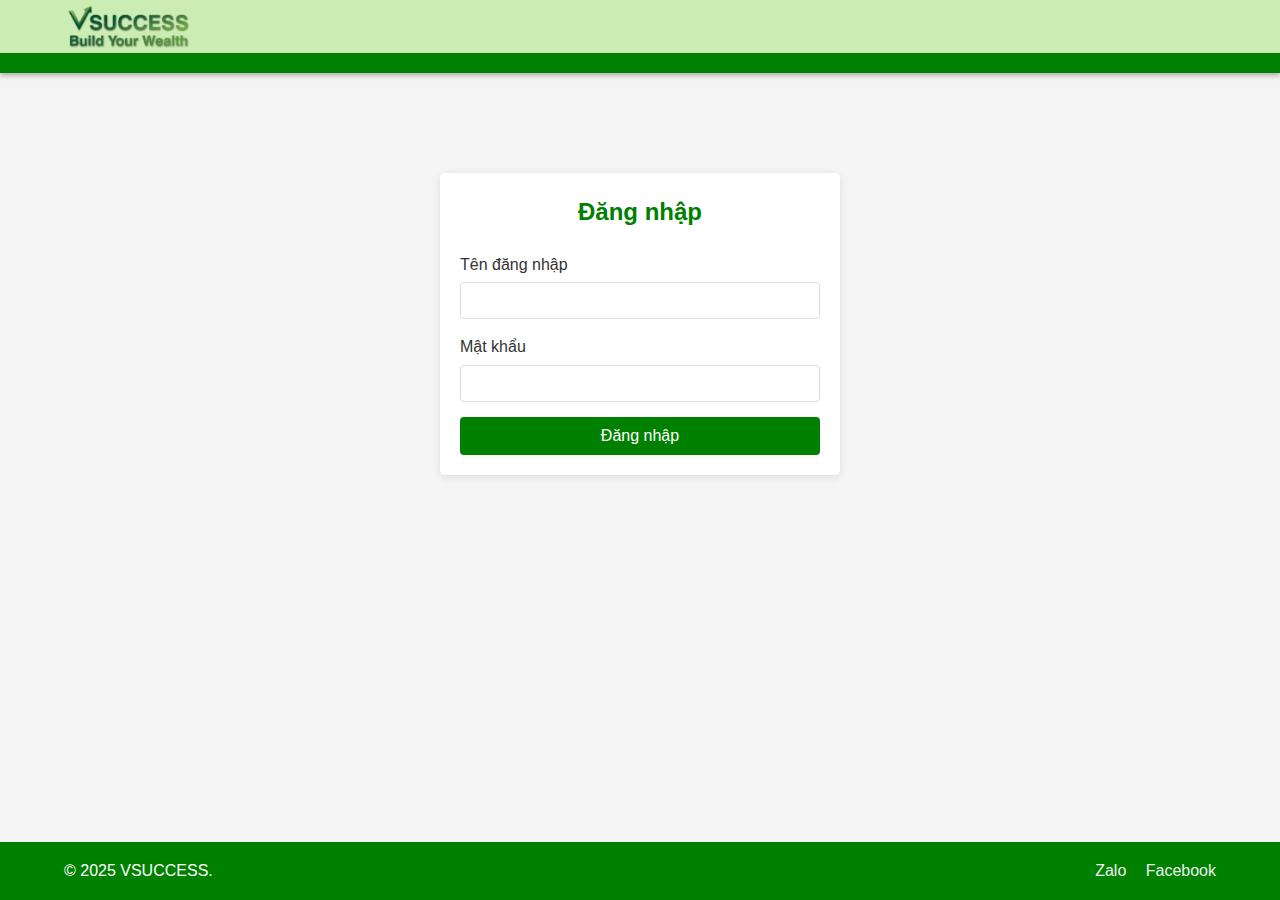
==== index.html @ 67809aba "first commit" ====
<!DOCTYPE html>
<html lang="vi">
<head>
    <meta charset="UTF-8">
    <meta name="viewport" content="width=device-width, initial-scale=1.0">
    <title>VSUCCESS</title>
    <link rel="stylesheet" href="styles.css">
</head>
<body>
    <header>
        <div class="header-top">
            <div class="container">
                <div class="logo">
                    <img src="logo.png" alt="VSUCCESS Logo">
                </div>
                <nav class="top-nav">
                    <ul>
                        <!-- Logout button will be added via JavaScript -->
                    </ul>
                </nav>
            </div>
        </div>
        <div class="header-bottom">
            <div class="container">
                <!-- Empty for visual separator with shadow effect -->
            </div>
        </div>
    </header>

    <main>
        <div class="dashboard-container">
            <div class="loading-overlay" id="loadingOverlay">
                <div class="loading-spinner"></div>
                <div class="loading-text">Đang tải dữ liệu...</div>
            </div>
            <iframe 
                title="portfolio" 
                width="100%" 
                height="100%" 
                src="https://app.powerbi.com/view?r=eyJrIjoiMTdhNzBkNmYtZDIwNC00NDJkLTlmZjAtMzMwMmI0ZDViNzg3IiwidCI6IjUxZmUxNTRlLThlNTYtNGM2NC05ZDM5LTU2NTc0ZDk3MmU1YyIsImMiOjEwfQ%3D%3D" 
                frameborder="0" 
                allowFullScreen="true">
            </iframe>
        </div>
    </main>

    <footer>
        <div class="container">
            <p>&copy; 2025 VSUCCESS.</p>
            <div class="social-links">
                <a href="https://zalo.me/g/lbqrzc182" target="_blank" rel="noopener noreferrer">Zalo</a>
                <a href="https://www.facebook.com/vsuccessvietnam" target="_blank" rel="noopener noreferrer">Facebook</a>
            </div>
        </div>
    </footer>

    <script src="script.js"></script>
</body>
</html>
---- styles.css ----
/* Reset and base styles */
* {
    margin: 0;
    padding: 0;
    box-sizing: border-box;
}

html, body {
    height: 100%;
    overflow: hidden;
}

body {
    font-family: 'Segoe UI', Tahoma, Geneva, Verdana, sans-serif;
    line-height: 1.6;
    color: #333;
    background-color: #f5f5f5;
    display: flex;
    flex-direction: column;
}

.container {
    width: 90%;
    max-width: 1200px;
    margin: 0 auto;
    padding: 0;
}

/* Loading overlay styles */
.loading-overlay {
    position: absolute;
    top: 0;
    left: 0;
    right: 0;
    bottom: 0;
    background-color: white;
    display: flex;
    flex-direction: column;
    justify-content: center;
    align-items: center;
    z-index: 1000;
    transition: opacity 0.3s ease;
}

.loading-spinner {
    border: 5px solid #f3f3f3;
    border-top: 5px solid green; /* Updated to new dark green */
    border-radius: 50%;
    width: 50px;
    height: 50px;
    animation: spin 1s linear infinite;
    margin-bottom: 20px;
}

@keyframes spin {
    0% { transform: rotate(0deg); }
    100% { transform: rotate(360deg); }
}

.loading-text {
    color: green; /* Updated to new dark green */
    font-size: 1.2rem;
    font-weight: 500;
}

/* Header styles */
header {
    color: white;
    box-shadow: 0 2px 5px rgba(0, 0, 0, 0.1);
}

.header-top {
    background-color: #cbecb3; /* Updated light green color */
    padding: 0.1rem 0;
}

.header-bottom {
    height: 20px; /* Thin separator line */
    background-color: green; /* Updated dark green color */
    box-shadow: 0 3px 5px rgba(0, 0, 0, 0.2); /* Shadow effect below */
}

.logo {
    display: flex;
    align-items: center;
    height: 50px; /* Fixed height for the header top section */
    overflow: hidden; /* Prevent logo from spilling out */
}

.logo img {
    width: auto;
    height: 100%; /* Fill the height */
    max-width: 100%;
    object-fit: contain; /* Ensure the logo maintains aspect ratio */
}

header .container {
    display: flex;
    justify-content: space-between;
    align-items: center;
}

/* Top navigation (with logout button) */
.top-nav ul {
    display: flex;
    list-style: none;
    justify-content: flex-end;
}

.top-nav ul li {
    margin-top: 5px;
    margin-left: 20px;
}

.top-nav ul li a {
    color: green; /* Dark green for contrast on light background */
    text-decoration: none;
    font-weight: 500;
    transition: color 0.3s ease;
}

.top-nav ul li a:hover {
    color: #3d5b1a; /* Darker shade for hover */
}

/* Main content styles */
main {
    flex-grow: 1;
    padding: 0;
    position: relative;
}

main h2 {
    text-align: center;
    margin-bottom: 1.5rem;
    color: green; /* Updated to new dark green */
}

.dashboard-container {
    position: absolute;
    top: 0;
    left: 0;
    right: 0;
    bottom: 0;
    background: white;
    box-shadow: 0 4px 6px rgba(0, 0, 0, 0.1);
}

.dashboard-container iframe {
    width: 100%;
    height: 100%;
    border: none;
}

.description {
    text-align: center;
    margin: 1rem 0;
    font-style: italic;
    color: #555;
}

/* Footer styles */
footer {
    background-color: green; /* Updated to new dark green */
    color: #ffffff;
    padding: 1rem 0;
    position: fixed;
    bottom: 0;
    left: 0;
    right: 0;
    z-index: 1000;
}

footer .container {
    display: flex;
    justify-content: space-between;
    align-items: center;
}

.social-links a {
    color: #ecf0f1;
    margin-left: 15px;
    text-decoration: none;
    transition: color 0.3s ease;
}

.social-links a:hover {
    color: #cbecb3; /* Updated to new light green */
}

/* Responsive adjustments */
@media (max-width: 768px) {
    .header-top .container {
        flex-direction: column;
    }
    
    .logo {
        margin-bottom: 10px;
        width: 100%;
        justify-content: center;
    }
    
    .top-nav ul {
        justify-content: center;
        margin-top: 10px;
    }
    
    .top-nav ul li {
        margin: 0 10px;
    }
    
    header .container {
        flex-direction: column;
        text-align: center;
    }
    
    nav ul {
        margin-top: 15px;
    }
    
    nav ul li {
        margin: 0 10px;
    }
    
    footer .container {
        flex-direction: column;
        text-align: center;
    }
    
    .social-links {
        margin-top: 15px;
    }
    
    .social-links a {
        margin: 0 8px;
    }
    
    .dashboard-container iframe {
        height: 100%;
    }
    
    .logo {
        margin-bottom: 10px;
    }
    
    nav ul {
        margin-top: 10px;
        justify-content: center;
    }
    
    nav ul li {
        margin: 0 10px;
    }
}
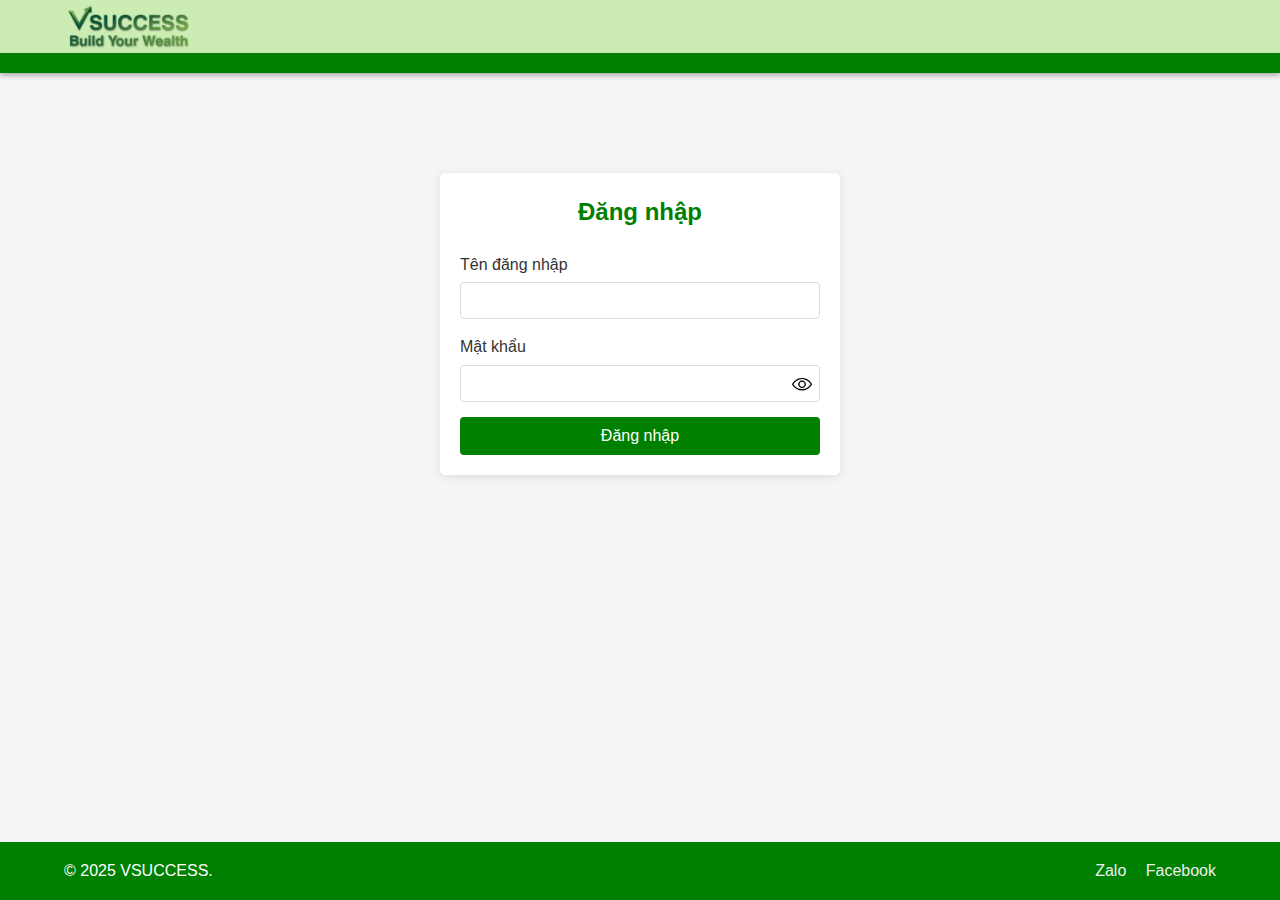
==== commit 97371191: "fix overall" ====
--- a/index.html
+++ b/index.html
@@ -1,17 +1,19 @@
 <!DOCTYPE html>
 <html lang="vi">
-<head>
-    <meta charset="UTF-8">
-    <meta name="viewport" content="width=device-width, initial-scale=1.0">
-    <title>VSUCCESS</title>
-    <link rel="stylesheet" href="styles.css">
-</head>
+    <head>
+        <meta charset="UTF-8">
+        <meta name="viewport" content="width=device-width, initial-scale=1.0">
+        <title>VSUCCESS</title>
+        <link rel="stylesheet" href="css/styles.css">
+        <link rel="icon" href="photo/favion.ico" type="image/x-icon">
+        <link rel="shortcut icon" href="photo/favion.ico" type="image/x-icon">
+    </head>
 <body>
     <header>
         <div class="header-top">
             <div class="container">
                 <div class="logo">
-                    <img src="logo.png" alt="VSUCCESS Logo">
+                    <img src="photo/logo.png" alt="VSUCCESS Logo">
                 </div>
                 <nav class="top-nav">
                     <ul>
@@ -37,7 +39,7 @@
                 title="portfolio" 
                 width="100%" 
                 height="100%" 
-                src="https://app.powerbi.com/view?r=eyJrIjoiMTdhNzBkNmYtZDIwNC00NDJkLTlmZjAtMzMwMmI0ZDViNzg3IiwidCI6IjUxZmUxNTRlLThlNTYtNGM2NC05ZDM5LTU2NTc0ZDk3MmU1YyIsImMiOjEwfQ%3D%3D" 
+                src="https://app.powerbi.com/view?r=eyJrIjoiMzMxZGIxNzgtZjk0Yy00YmQ4LTkyZDUtZGRiMmFhMjVlMzNlIiwidCI6IjUxZmUxNTRlLThlNTYtNGM2NC05ZDM5LTU2NTc0ZDk3MmU1YyIsImMiOjEwfQ%3D%3D" 
                 frameborder="0" 
                 allowFullScreen="true">
             </iframe>
@@ -54,6 +56,6 @@
         </div>
     </footer>
 
-    <script src="script.js"></script>
+    <script src="js/script.js"></script>
 </body>
 </html>
--- a/css/styles.css
+++ b/css/styles.css
@@ -0,0 +1,338 @@
+/* Reset and base styles */
+* {
+    margin: 0;
+    padding: 0;
+    box-sizing: border-box;
+}
+
+html, body {
+    height: 100%;
+    overflow: hidden;
+}
+
+body {
+    font-family: 'Segoe UI', Tahoma, Geneva, Verdana, sans-serif;
+    line-height: 1.6;
+    color: #333;
+    background-color: #f5f5f5;
+    display: flex;
+    flex-direction: column;
+}
+
+.container {
+    width: 90%;
+    max-width: 1200px;
+    margin: 0 auto;
+    padding: 0;
+}
+
+/* Loading overlay styles */
+.loading-overlay {
+    position: absolute;
+    top: 0;
+    left: 0;
+    right: 0;
+    bottom: 0;
+    background-color: white;
+    display: flex;
+    flex-direction: column;
+    justify-content: center;
+    align-items: center;
+    z-index: 1000;
+    transition: opacity 0.3s ease;
+}
+
+.loading-spinner {
+    border: 5px solid #f3f3f3;
+    border-top: 5px solid green; /* Updated to new dark green */
+    border-radius: 50%;
+    width: 50px;
+    height: 50px;
+    animation: spin 1s linear infinite;
+    margin-bottom: 20px;
+}
+
+@keyframes spin {
+    0% { transform: rotate(0deg); }
+    100% { transform: rotate(360deg); }
+}
+
+.loading-text {
+    color: green; /* Updated to new dark green */
+    font-size: 1.2rem;
+    font-weight: 500;
+}
+
+/* Header styles */
+header {
+    color: white;
+    box-shadow: 0 2px 5px rgba(0, 0, 0, 0.1);
+}
+
+.header-top {
+    background-color: #cbecb3; /* Updated light green color */
+    padding: 0.1rem 0;
+}
+
+.header-bottom {
+    height: 20px; /* Thin separator line */
+    background-color: green; /* Updated dark green color */
+    box-shadow: 0 3px 5px rgba(0, 0, 0, 0.2); /* Shadow effect below */
+}
+
+.logo {
+    display: flex;
+    align-items: center;
+    height: 50px; /* Fixed height for the header top section */
+    overflow: hidden; /* Prevent logo from spilling out */
+}
+
+.logo img {
+    width: auto;
+    height: 100%; /* Fill the height */
+    max-width: 100%;
+    object-fit: contain; /* Ensure the logo maintains aspect ratio */
+}
+
+header .container {
+    display: flex;
+    justify-content: space-between;
+    align-items: center;
+}
+
+/* Top navigation (with logout button) */
+.top-nav ul {
+    display: flex;
+    list-style: none;
+    justify-content: flex-end;
+}
+
+.top-nav ul li {
+    margin-top: 5px;
+    margin-left: 20px;
+}
+
+.top-nav ul li a {
+    color: green; /* Dark green for contrast on light background */
+    text-decoration: none;
+    font-weight: 500;
+    transition: color 0.3s ease;
+}
+
+.top-nav ul li a:hover {
+    color: #3d5b1a; /* Darker shade for hover */
+}
+
+/* Main content styles */
+main {
+    flex-grow: 1;
+    padding: 0;
+    position: relative;
+}
+
+main h2 {
+    text-align: center;
+    margin-bottom: 1.5rem;
+    color: green; /* Updated to new dark green */
+}
+
+.dashboard-container {
+    position: absolute;
+    top: 0;
+    left: 0;
+    right: 0;
+    bottom: 0;
+    background: white;
+    box-shadow: 0 4px 6px rgba(0, 0, 0, 0.1);
+}
+
+.dashboard-container iframe {
+    width: 100%;
+    height: 100%;
+    border: none;
+}
+
+.description {
+    text-align: center;
+    margin: 1rem 0;
+    font-style: italic;
+    color: #555;
+}
+
+.login-container {
+    max-width: 400px;
+    margin: 100px auto;
+    padding: 20px;
+    background-color: white;
+    border-radius: 5px;
+    box-shadow: 0 2px 10px rgba(0, 0, 0, 0.1);
+}
+
+.login-container h2 {
+    color: green; /* Updated to new dark green */
+    margin-bottom: 20px;
+    text-align: center;
+}
+
+.form-group {
+    margin-bottom: 15px;
+}
+
+.form-group label {
+    display: block;
+    margin-bottom: 5px;
+    font-weight: 500;
+}
+
+.form-group input {
+    width: 100%;
+    padding: 10px;
+    border: 1px solid #ddd;
+    border-radius: 4px;
+}
+
+/* User display style */
+#user-display {
+    color: green;
+    font-size: 14px;
+    margin-right: 5px;
+}
+
+.login-btn {
+    width: 100%;
+    padding: 10px;
+    background-color: green; /* Updated to new dark green */
+    color: white;
+    border: none;
+    border-radius: 4px;
+    cursor: pointer;
+    font-size: 16px;
+}
+
+.login-btn:hover {
+    background-color: #3d5b1a; /* Darker shade for hover */
+}
+
+.error-message {
+    color: #e74c3c;
+    margin-top: 10px;
+    text-align: center;
+    display: none;
+}
+
+/* Added styles for password wrapper and toggle icon */
+.password-wrapper {
+    position: relative;
+}
+.password-wrapper input {
+    padding-right: 32px; /* Adjusted to leave space for the icon inside the input */
+}
+
+/* New styles for the toggle password icon image */
+.toggle-password {
+    position: absolute;
+    top: 50%;
+    right: 8px;
+    transform: translateY(-50%);
+    cursor: pointer;
+}
+.toggle-password img {
+    margin-top: 10px;
+    width: 20px;
+    height: 20px;
+    object-fit: contain;
+}
+
+/* Footer styles */
+footer {
+    background-color: green; /* Updated to new dark green */
+    color: #ffffff;
+    padding: 1rem 0;
+    position: fixed;
+    bottom: 0;
+    left: 0;
+    right: 0;
+    z-index: 1000;
+}
+
+footer .container {
+    display: flex;
+    justify-content: space-between;
+    align-items: center;
+}
+
+.social-links a {
+    color: #ecf0f1;
+    margin-left: 15px;
+    text-decoration: none;
+    transition: color 0.3s ease;
+}
+
+.social-links a:hover {
+    color: #cbecb3; /* Updated to new light green */
+}
+
+/* Responsive adjustments */
+@media (max-width: 768px) {
+    .header-top .container {
+        flex-direction: column;
+    }
+    
+    .logo {
+        margin-bottom: 10px;
+        width: 100%;
+        justify-content: center;
+    }
+    
+    .top-nav ul {
+        justify-content: center;
+        margin-top: 10px;
+    }
+    
+    .top-nav ul li {
+        margin: 0 10px;
+    }
+    
+    header .container {
+        flex-direction: column;
+        text-align: center;
+    }
+    
+    nav ul {
+        margin-top: 15px;
+    }
+    
+    nav ul li {
+        margin: 0 10px;
+    }
+    
+    footer .container {
+        flex-direction: column;
+        text-align: center;
+    }
+    
+    .social-links {
+        margin-top: 15px;
+    }
+    
+    .social-links a {
+        margin: 0 8px;
+    }
+    
+    .dashboard-container iframe {
+        height: 100%;
+    }
+    
+    .logo {
+        margin-bottom: 10px;
+    }
+    
+    nav ul {
+        margin-top: 10px;
+        justify-content: center;
+    }
+    
+    nav ul li {
+        margin: 0 10px;
+    }
+}
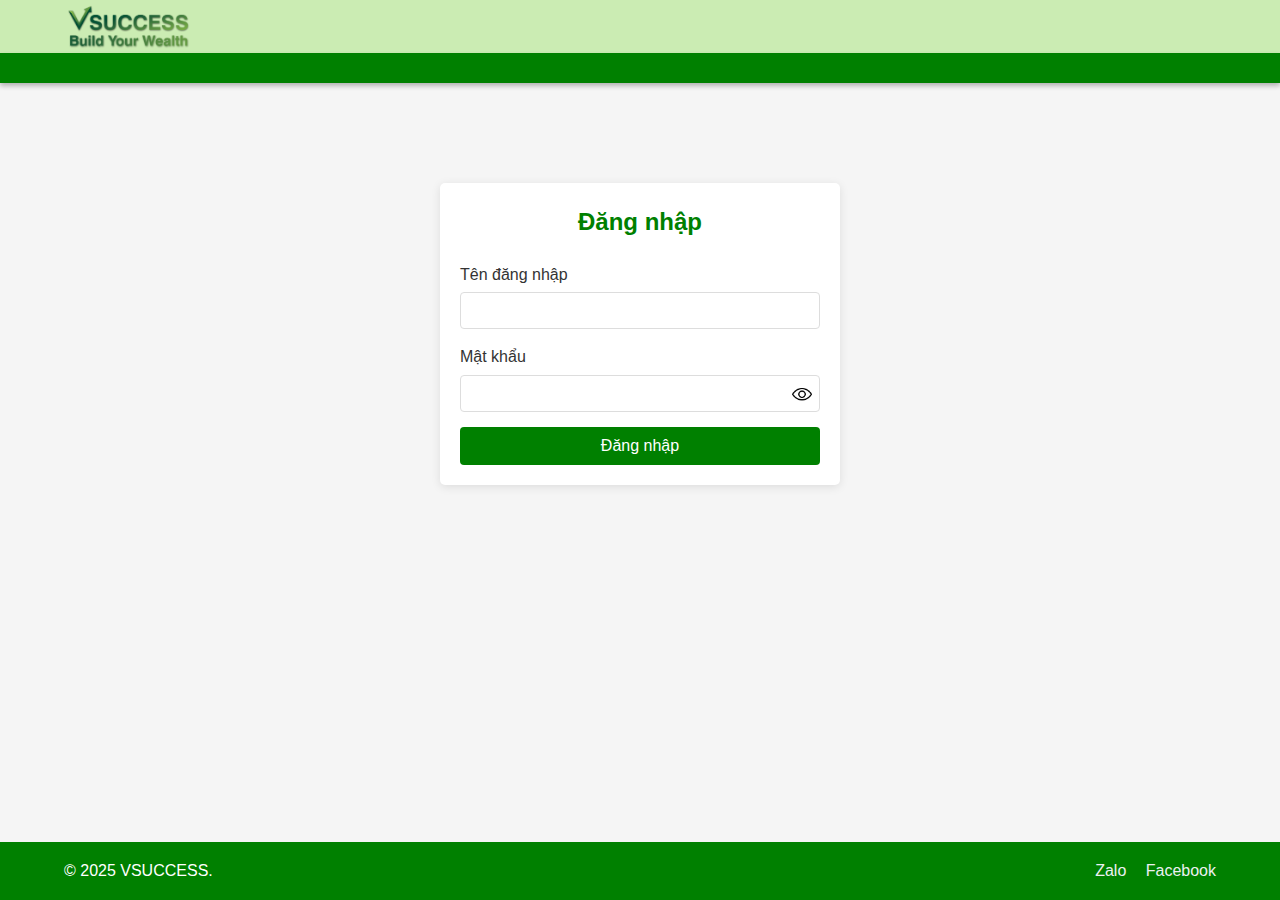
==== commit 9aa2dc21: "fix vsuccess portfolio" ====
--- a/index.html
+++ b/index.html
@@ -24,7 +24,11 @@
         </div>
         <div class="header-bottom">
             <div class="container">
-                <!-- Empty for visual separator with shadow effect -->
+                <nav class="main-nav">
+                    <ul>
+                        <li><a href="index2.html" class="active">Danh mục Vsuccess</a></li>
+                    </ul>
+                </nav>
             </div>
         </div>
     </header>
@@ -36,10 +40,10 @@
                 <div class="loading-text">Đang tải dữ liệu...</div>
             </div>
             <iframe 
-                title="portfolio" 
+                title="portfolio-2" 
                 width="100%" 
                 height="100%" 
-                src="https://app.powerbi.com/view?r=eyJrIjoiMzMxZGIxNzgtZjk0Yy00YmQ4LTkyZDUtZGRiMmFhMjVlMzNlIiwidCI6IjUxZmUxNTRlLThlNTYtNGM2NC05ZDM5LTU2NTc0ZDk3MmU1YyIsImMiOjEwfQ%3D%3D" 
+                src="https://app.powerbi.com/view?r=eyJrIjoiNGU0NTg1NmQtNGYxMC00NDFhLTgxZDQtMTdkNmMwOWJhOTc5IiwidCI6IjUxZmUxNTRlLThlNTYtNGM2NC05ZDM5LTU2NTc0ZDk3MmU1YyIsImMiOjEwfQ%3D%3D" 
                 frameborder="0" 
                 allowFullScreen="true">
             </iframe>
--- a/css/styles.css
+++ b/css/styles.css
@@ -75,9 +75,58 @@
 }
 
 .header-bottom {
-    height: 20px; /* Thin separator line */
     background-color: green; /* Updated dark green color */
     box-shadow: 0 3px 5px rgba(0, 0, 0, 0.2); /* Shadow effect below */
+    display: flex;
+    align-items: center;
+    height: 30px; /* Adjusted height for better proportions */
+}
+
+.header-bottom .container {
+    display: flex;
+    align-items: center;
+    width: 100%;
+}
+
+/* Main Navigation Styles */
+.main-nav {
+    width: 100%;
+}
+
+.main-nav ul {
+    display: flex;
+    list-style: none;
+    justify-content: left;
+    padding: 0;
+    margin: 0;
+    height: 100%;
+}
+
+.main-nav ul li {
+    margin: 0;
+    display: flex;
+    align-items: center;
+}
+
+.main-nav ul li a {
+    color: white;
+    text-decoration: none;
+    padding: 0 20px;
+    display: flex;
+    align-items: center;
+    height: 40px;
+    font-weight: 500;
+    font-size: 14px; /* Reduced font size from default */
+    transition: background-color 0.3s ease;
+}
+
+.main-nav ul li a:hover {
+    background-color: rgba(255, 255, 255, 0.2);
+}
+
+.main-nav ul li a.active {
+    background-color: rgba(255, 255, 255, 0.25);
+    font-weight: bold;
 }
 
 .logo {
@@ -335,4 +384,20 @@
     nav ul li {
         margin: 0 10px;
     }
-}
+    
+    .main-nav ul {
+        flex-direction: row;
+        width: 100%;
+    }
+    
+    .main-nav ul li {
+        flex: 1;
+        text-align: center;
+    }
+    
+    .main-nav ul li a {
+        padding: 0 10px;
+        font-size: 12px; /* Reduced font size for mobile view */
+        height: 40px;
+    }
+}
